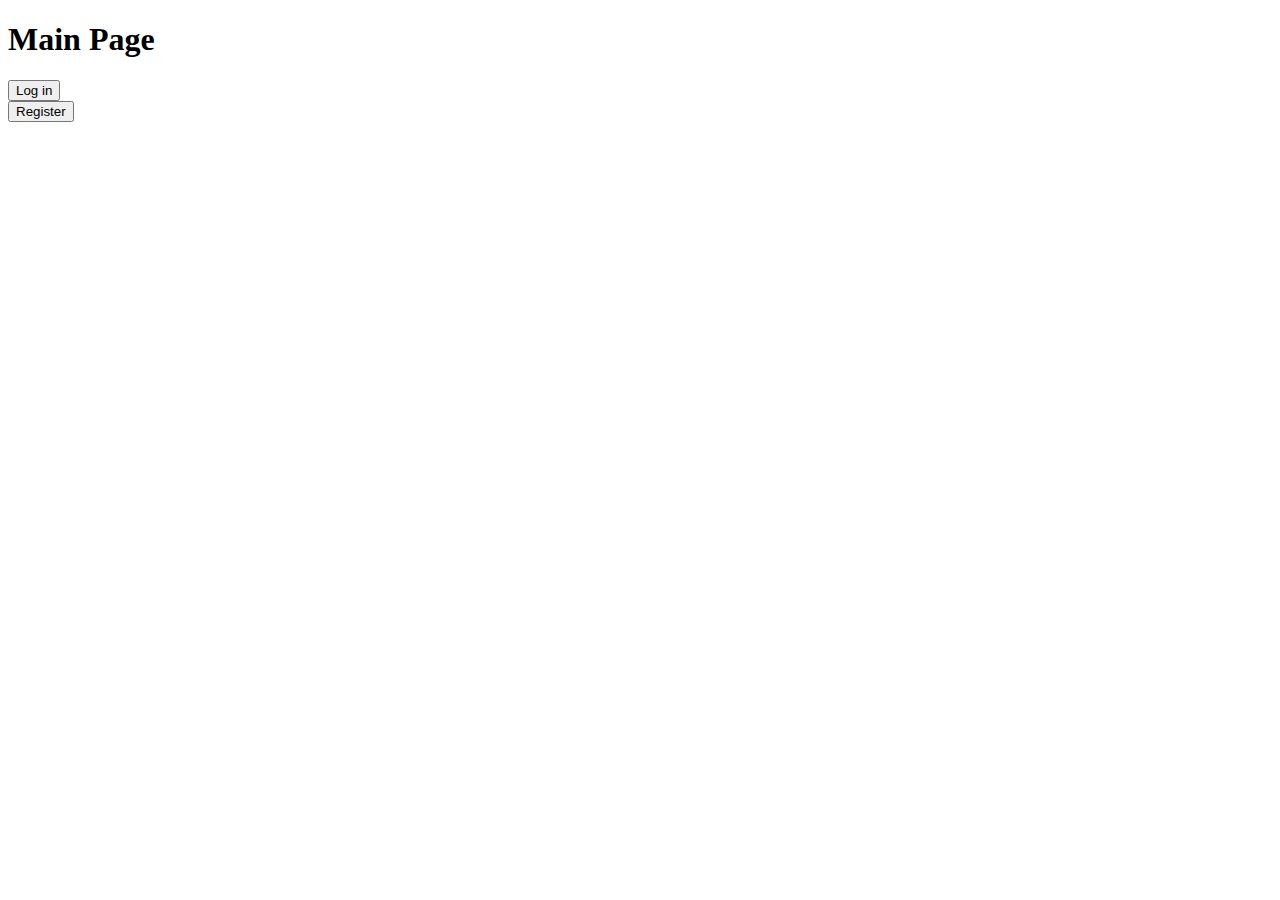
==== src/main/resources/templates/index.html @ 8d09c53a "first commit" ====
<!DOCTYPE html>
<html lang="en" xmlns:th="http://www.thymeleaf.org">

<head>
    <meta charset="UTF-8">
    <meta name="viewport" content="width=device-width, initial-scale=1, shrink-to-fit=no">
    <meta http-equiv="x-ua-compatible" content="ie=edge">
    <title>Index html</title>
    <meta name="description" content="Main page">
    <link rel="stylesheet" href="https://stackpath.bootstrapcdn.com/bootstrap/4.3.0/css/bootstrap.min.css"
          integrity="sha384-PDle/QlgIONtM1aqA2Qemk5gPOE7wFq8+Em+G/hmo5Iq0CCmYZLv3fVRDJ4MMwEA" crossorigin="anonymous">
    <!--<link rel="stylesheet" th:href="@{style.css}">-->
    <link rel="stylesheet" type="text/css" href="style.css" th:href="@{/style.css}">

    <link href="https://fonts.googleapis.com/css?family=Titillium+Web" rel="stylesheet">
</head>

<body>
<h1>Main Page</h1>
<div class="container-fluid">
    <div class="row justify-content-center">
        <div class="col-md-6">
            <div class="buttons">
                <form method="get" th:action="@{/goToLoginForm}">
                    <input class="btn btn-primary btn-lg mt-5" type="submit" value="Log in">
                </form>
                <form method="get" th:action="@{/goToRegisterForm}">
                    <input class="btn btn-primary btn-lg mt-3" type="submit" value="Register">
                </form>
            </div>
        </div>
    </div>
</div>
</body>

</html>
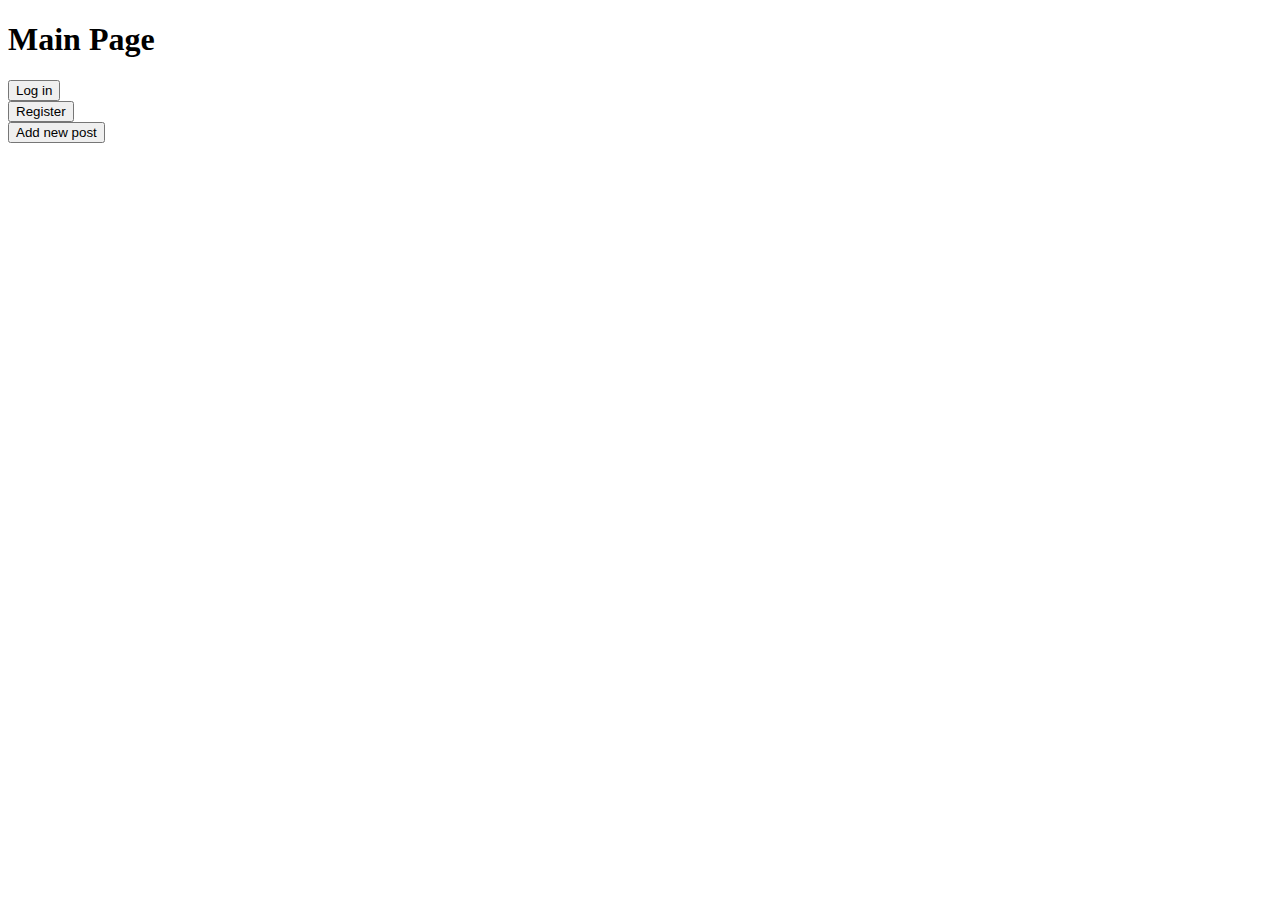
==== commit 989b641d: "add post feature" ====
--- a/src/main/resources/templates/index.html
+++ b/src/main/resources/templates/index.html
@@ -7,25 +7,26 @@
     <meta http-equiv="x-ua-compatible" content="ie=edge">
     <title>Index html</title>
     <meta name="description" content="Main page">
-    <link rel="stylesheet" href="https://stackpath.bootstrapcdn.com/bootstrap/4.3.0/css/bootstrap.min.css"
-          integrity="sha384-PDle/QlgIONtM1aqA2Qemk5gPOE7wFq8+Em+G/hmo5Iq0CCmYZLv3fVRDJ4MMwEA" crossorigin="anonymous">
-    <!--<link rel="stylesheet" th:href="@{style.css}">-->
-    <link rel="stylesheet" type="text/css" href="style.css" th:href="@{/style.css}">
+    <th:block th:replace="~{fragments/stylesAndScripts :: head}"></th:block>
 
-    <link href="https://fonts.googleapis.com/css?family=Titillium+Web" rel="stylesheet">
 </head>
 
 <body>
 <h1>Main Page</h1>
+<th:block th:replace="~{fragments/loggedSign :: sign}"></th:block>
+
 <div class="container-fluid">
     <div class="row justify-content-center">
         <div class="col-md-6">
             <div class="buttons">
-                <form method="get" th:action="@{/goToLoginForm}">
+                <form method="get" th:action="@{/user/login}">
                     <input class="btn btn-primary btn-lg mt-5" type="submit" value="Log in">
                 </form>
                 <form method="get" th:action="@{/goToRegisterForm}">
                     <input class="btn btn-primary btn-lg mt-3" type="submit" value="Register">
+                </form>
+                <form method="get" th:action="@{/post/add}">
+                    <input class="btn btn-primary btn-lg mt-3" type="submit" value="Add new post">
                 </form>
             </div>
         </div>
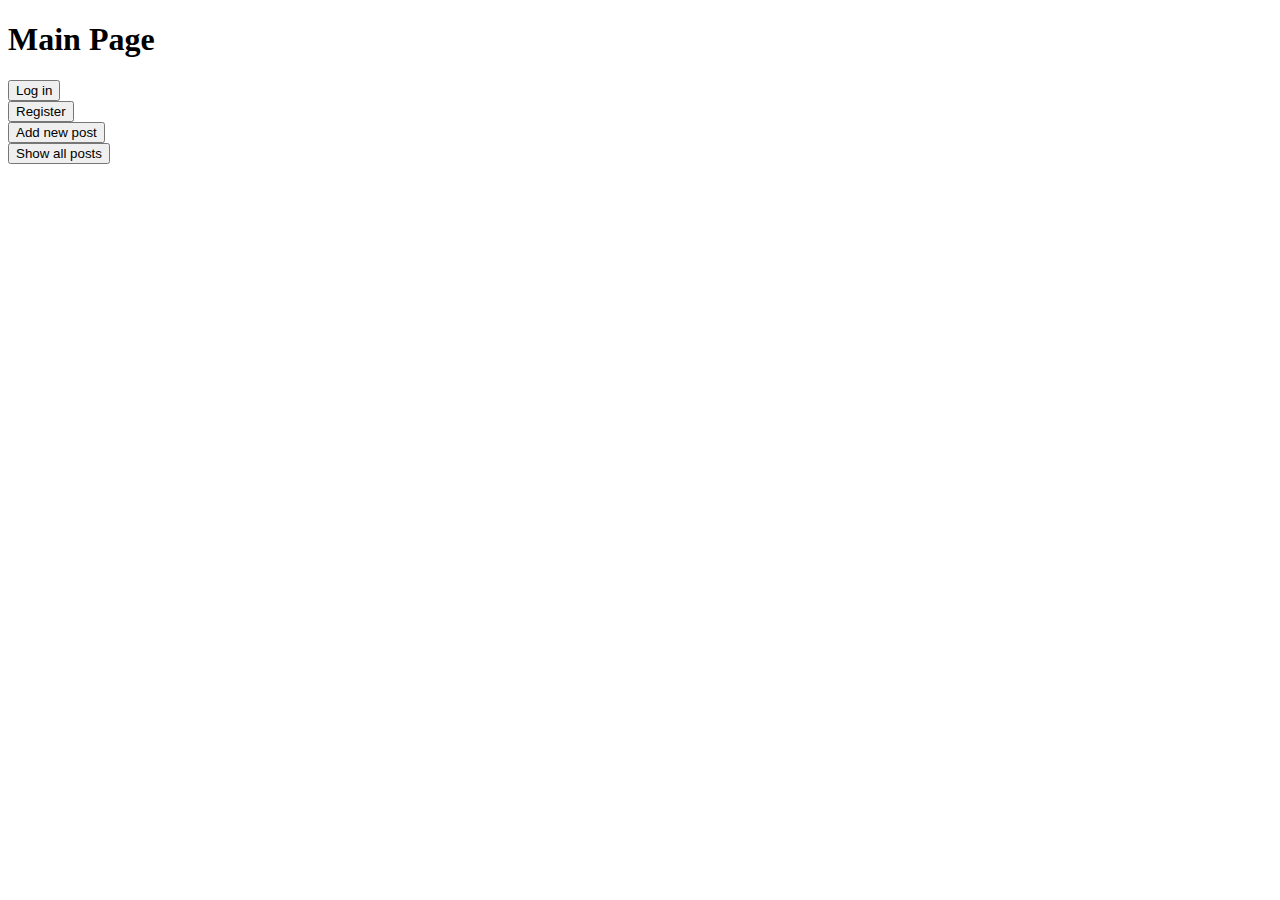
==== commit 170101b1: "show all post feature" ====
--- a/src/main/resources/templates/index.html
+++ b/src/main/resources/templates/index.html
@@ -28,6 +28,9 @@
                 <form method="get" th:action="@{/post/add}">
                     <input class="btn btn-primary btn-lg mt-3" type="submit" value="Add new post">
                 </form>
+                <form method="get" th:action="@{/post/showAll}">
+                    <input class="btn btn-primary btn-lg mt-3" type="submit" value="Show all posts">
+                </form>
             </div>
         </div>
     </div>
